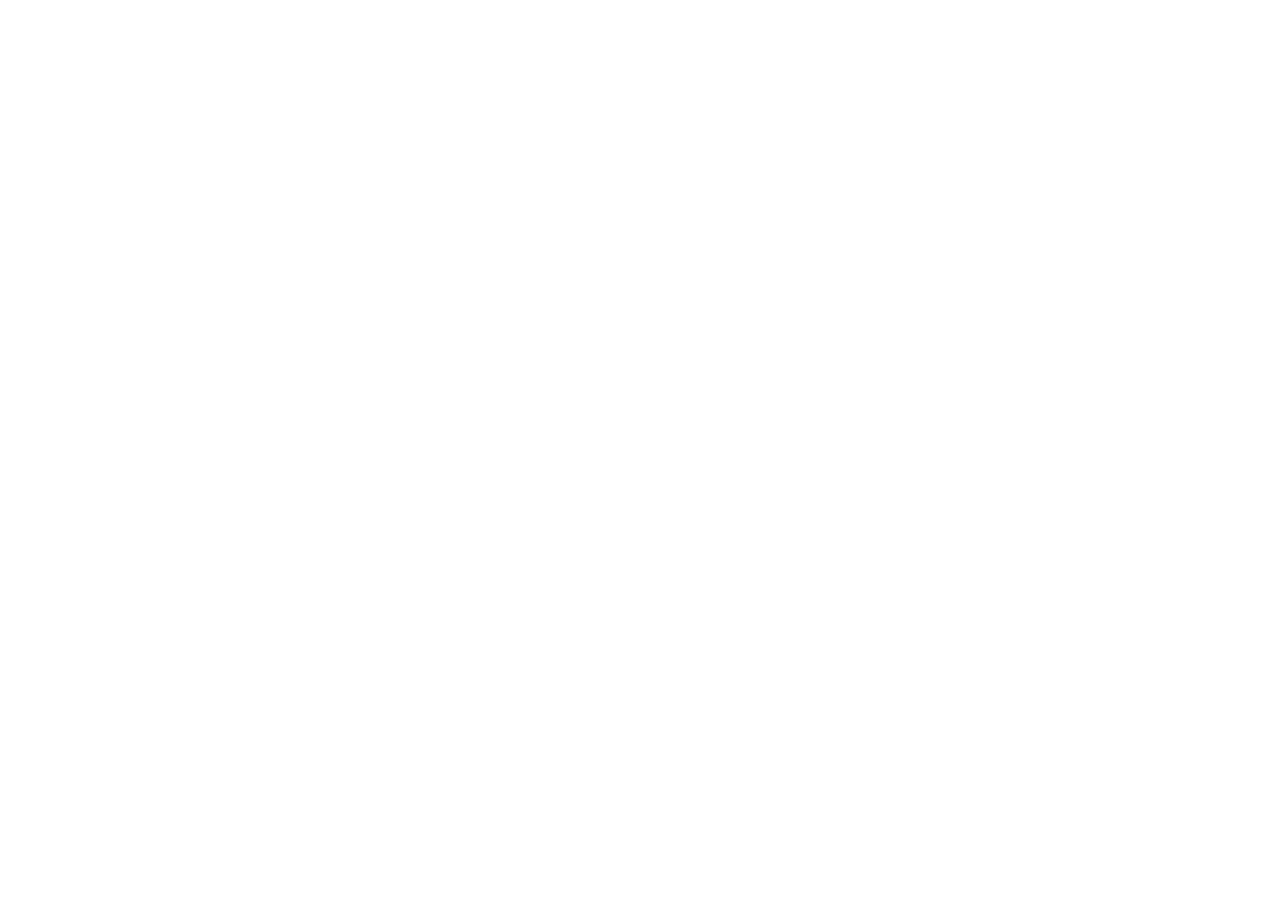
==== src/main/resources/static/cmo_client/index.html @ df7cc813 "adding client" ====
<!DOCTYPE html><html lang=en><head><meta charset=utf-8><meta http-equiv=X-UA-Compatible content="IE=edge"><meta name=viewport content="width=device-width,initial-scale=1"><link rel=icon href=/favicon.ico><title>cat-cam</title><link href=/css/app.788ef601.css rel=preload as=style><link href=/css/chunk-vendors.3b3b89f8.css rel=preload as=style><link href=/js/app.93ebcc4c.js rel=preload as=script><link href=/js/chunk-vendors.5f046497.js rel=preload as=script><link href=/css/chunk-vendors.3b3b89f8.css rel=stylesheet><link href=/css/app.788ef601.css rel=stylesheet></head><body><noscript><strong>We're sorry but cat-cam doesn't work properly without JavaScript enabled. Please enable it to continue.</strong></noscript><div id=app></div><script src=/js/chunk-vendors.5f046497.js></script><script src=/js/app.93ebcc4c.js></script></body></html>
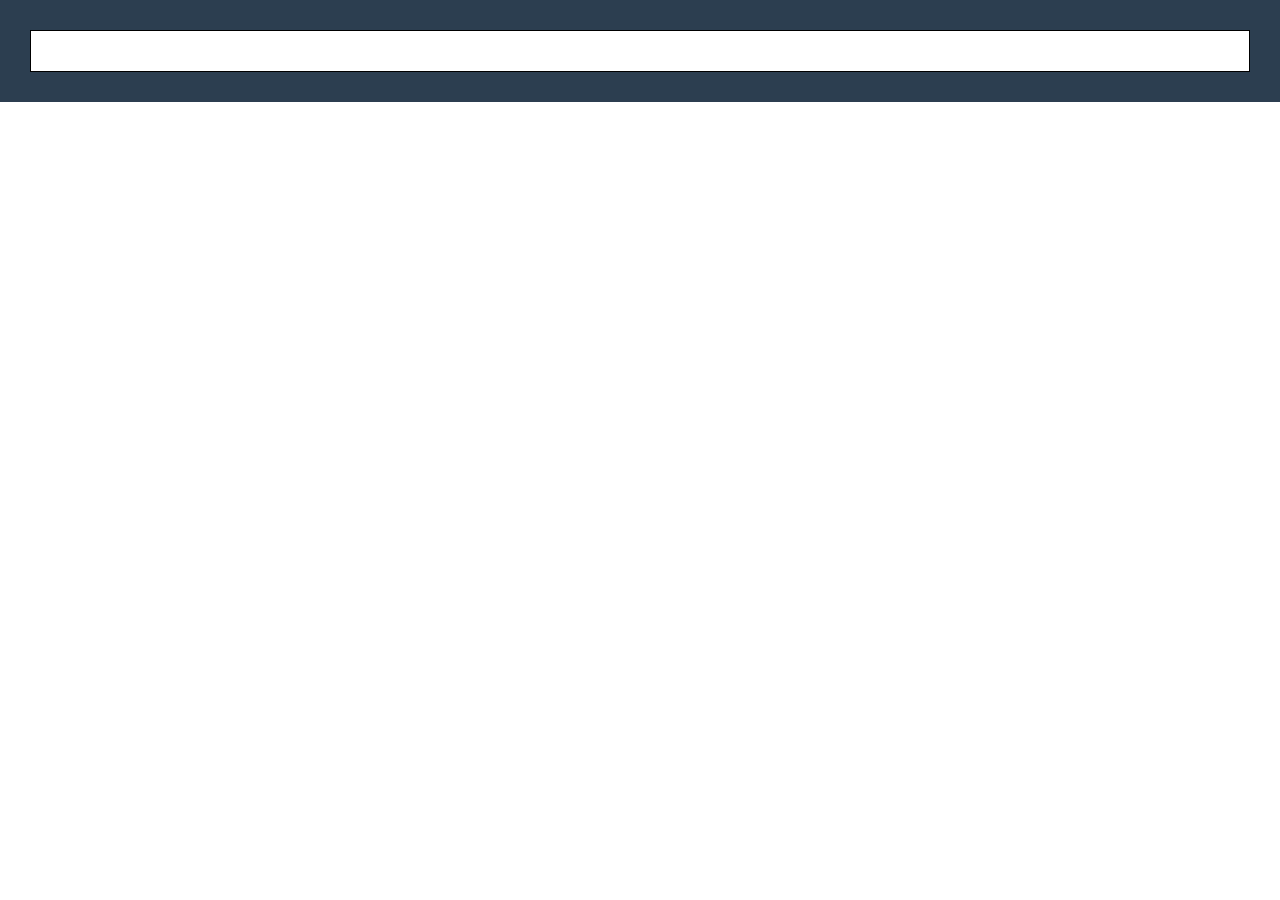
==== commit fe104bdf: "new vue client" ====
--- a/src/main/resources/static/cmo_client/index.html
+++ b/src/main/resources/static/cmo_client/index.html
@@ -1 +1 @@
-<!DOCTYPE html><html lang=en><head><meta charset=utf-8><meta http-equiv=X-UA-Compatible content="IE=edge"><meta name=viewport content="width=device-width,initial-scale=1"><link rel=icon href=/favicon.ico><title>cat-cam</title><link href=/css/app.788ef601.css rel=preload as=style><link href=/css/chunk-vendors.3b3b89f8.css rel=preload as=style><link href=/js/app.93ebcc4c.js rel=preload as=script><link href=/js/chunk-vendors.5f046497.js rel=preload as=script><link href=/css/chunk-vendors.3b3b89f8.css rel=stylesheet><link href=/css/app.788ef601.css rel=stylesheet></head><body><noscript><strong>We're sorry but cat-cam doesn't work properly without JavaScript enabled. Please enable it to continue.</strong></noscript><div id=app></div><script src=/js/chunk-vendors.5f046497.js></script><script src=/js/app.93ebcc4c.js></script></body></html>+<!DOCTYPE html><html lang=en><head><meta charset=utf-8><meta http-equiv=X-UA-Compatible content="IE=edge"><meta name=viewport content="width=device-width,initial-scale=1"><link rel=icon href=favicon.ico><title>cat-cam</title><link href=css/app.e8ac65d5.css rel=preload as=style><link href=css/chunk-vendors.3b3b89f8.css rel=preload as=style><link href=js/app.197fb086.js rel=preload as=script><link href=js/chunk-vendors.5f046497.js rel=preload as=script><link href=css/chunk-vendors.3b3b89f8.css rel=stylesheet><link href=css/app.e8ac65d5.css rel=stylesheet></head><body><noscript><strong>We're sorry but cat-cam doesn't work properly without JavaScript enabled. Please enable it to continue.</strong></noscript><div id=app></div><script src=js/chunk-vendors.5f046497.js></script><script src=js/app.197fb086.js></script></body></html>